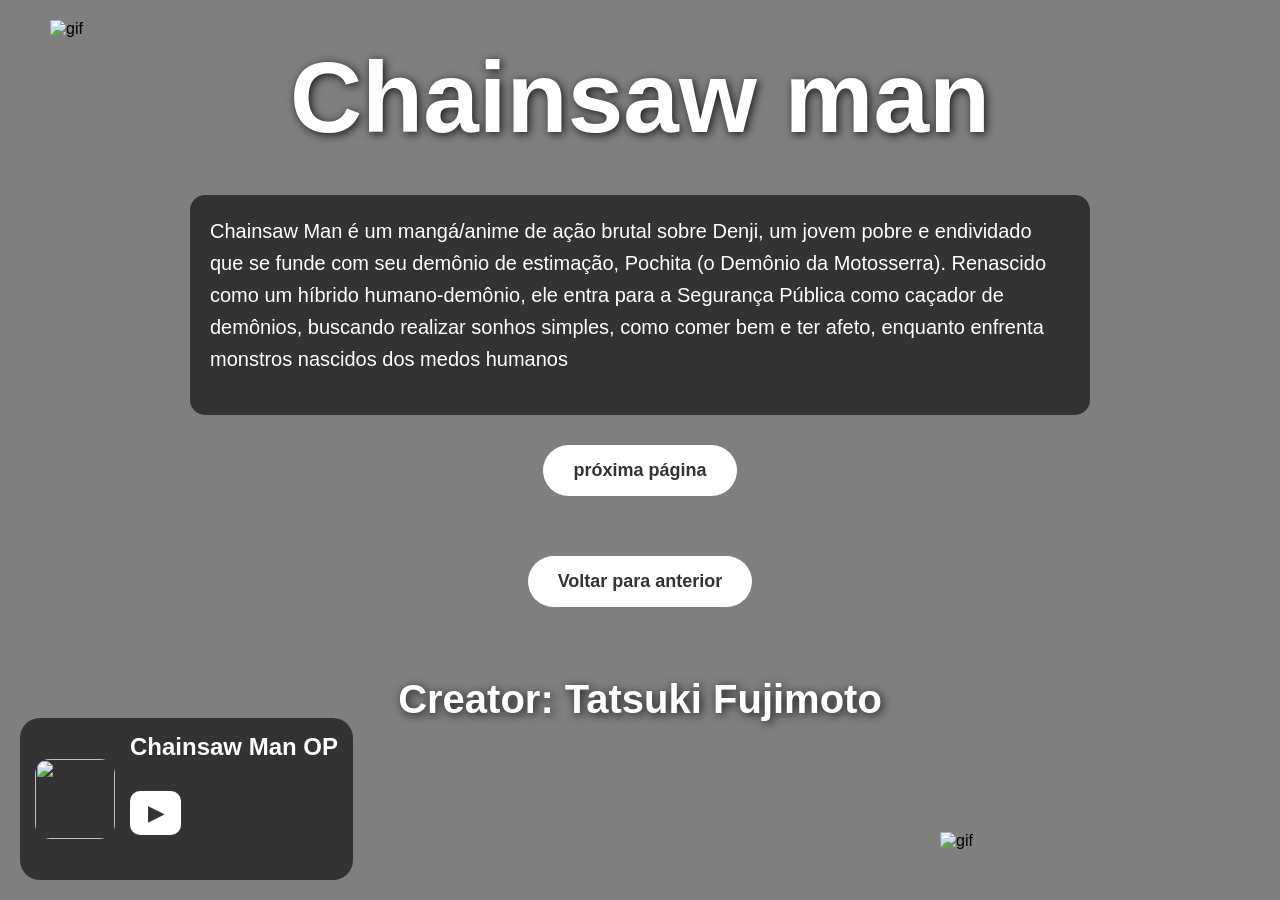
==== quarta_pagina.html @ 2e44a0d2 "Add files via upload" ====
<!DOCTYPE html>
<html lang="pt-br">
<head>
    <meta charset="UTF-8">
    <meta name="viewport" content="width=device-width, initial-scale=1.0">
    <title>Dorohedoro - Info</title>
    <link rel="stylesheet" href="style.css">
</head>
<body class="body-quarta_pagina"> <h1>Chainsaw man</h1>

    <div class="container">
        <p>Chainsaw Man é um mangá/anime de ação brutal sobre Denji, um jovem pobre e endividado que se funde com seu demônio de estimação, Pochita (o Demônio da Motosserra). Renascido como um híbrido humano-demônio, ele entra para a Segurança Pública como caçador de demônios, buscando realizar sonhos simples, como comer bem e ter afeto, enquanto enfrenta monstros nascidos dos medos humanos</p>
    </div>

    <button onclick="window.location.href='quinta_pagina.html'">
        próxima página
    </button>

    <button onclick="window.location.href='terceira_pagina.html'">
        Voltar para anterior
    </button>
    <h6>Creator: Tatsuki Fujimoto</h6>
    <img src="assets/csm.gif" class="gif-canto" alt="gif">
    <img src="assets/pochita.gif" class="gif-canto-de-cima" alt="gif">

<div class="music-player">

    <img src="assets/csm capa.png" class="cover">

    <div class="info">
        <h2>Chainsaw Man OP</h2>

        <button id="playBtn">▶</button>
    </div>

 </div>

 <audio id="musica" loop>
    <source src="musicas/csm music.mp3" type="audio/mpeg">
 </audio>

 <script>

 const musica = document.getElementById("musica");
 const playBtn = document.getElementById("playBtn");

 playBtn.addEventListener("click", () => {

    if(musica.paused){

        musica.play();

        playBtn.innerHTML = "❚❚";

    } else {

        musica.pause();

        playBtn.innerHTML = "▶";

    }

});
</script>
</body>
</html>
---- style.css ----
/* RESET PADRÃO */
* {
    margin: 0;
    padding: 0;
    box-sizing: border-box;
    font-family: 'Segoe UI', Tahoma, Geneva, Verdana, sans-serif;
}

body {
    min-height: 100vh;
    background-size: cover;
    background-position: center;
    background-attachment: fixed;
    background-repeat: no-repeat;
    display: flex;
    flex-direction: column;
    align-items: center;
}

.body-index {
    background-image: linear-gradient(rgba(0,0,0,0.5), rgba(0,0,0,0.5)), url("assets/Evangelion.jpg");
}

.body-segunda_pagina {
    background-image: linear-gradient(rgba(0,0,0,0.5), rgba(0,0,0,0.5)), url("assets/dorohedoro.jpg");
}

.body-terceira_pagina {
    background-image: linear-gradient(rgba(0,0,0,0.5), rgba(0,0,0,0.5)), url("assets/cowboybebop.jpg");
}
.body-quarta_pagina {
    background-image: linear-gradient(rgba(0,0,0,0.5), rgba(0,0,0,0.5)), url("assets/csm.jpg");
}
.body-quinta_pagina {
    background-image: linear-gradient(rgba(0,0,0,0.5),rgba(0,0,0,0.5)), url("assets/One-Piece.jpg");
}
h1 {
    font-size: clamp(2.5rem, 8vw, 100px);
    color: white;
    text-align: center;
    margin: 40px 0;
    text-shadow: 2px 2px 10px rgba(0,0,0,0.8);
}
h6 {
    font-size: clamp(2.5rem, 8vw, 10px);
    color: white;
    text-align: end;
    margin: 40px 0;
    text-shadow: 2px 2px 10px rgba(0,0,0,0.8);
}
.container {
    max-width: 900px;
    padding: 20px;
    background-color: rgba(0, 0, 0, 0.6);
    border-radius: 15px;
    margin: 0 20px;
}

p {
    font-size: 20px;
    color: white;
    line-height: 1.6;
    margin-bottom: 20px;
}

button {
    padding: 15px 30px;
    font-size: 18px;
    font-weight: bold;
    border-radius: 50px;
    border: none;
    cursor: pointer;
    margin: 30px auto;
    background-color: #fff;
    color: #333;
    transition: transform 0.2s, background-color 0.3s;
}

button:hover {
    background-color: gainsboro;
    transform: scale(1.05);
}
.gif-canto {
    position: fixed;
    bottom: 50px;
    right: 50px;
    width: 290px;
    z-index: 9999;
}
.gif-canto-de-cima {
    position: fixed;
    top: 20px;
    left: 50px;
    width: 290px;
    z-index: 9999;
}

.music-player{
    position: fixed;

    bottom: 20px;
    left: 20px;

    display: flex;
    align-items: center;
    gap: 15px;

    background: rgba(0,0,0,0.6);

    backdrop-filter: blur(10px);

    padding: 15px;

    border-radius: 20px;

    color: white;
}

.cover{
    width: 80px;
    height: 80px;

    object-fit: cover;

    border-radius: 15px;
}

#playBtn{
    padding: 10px 18px;

    font-size: 20px;

    border: none;

    border-radius: 10px;

    cursor: pointer;
}
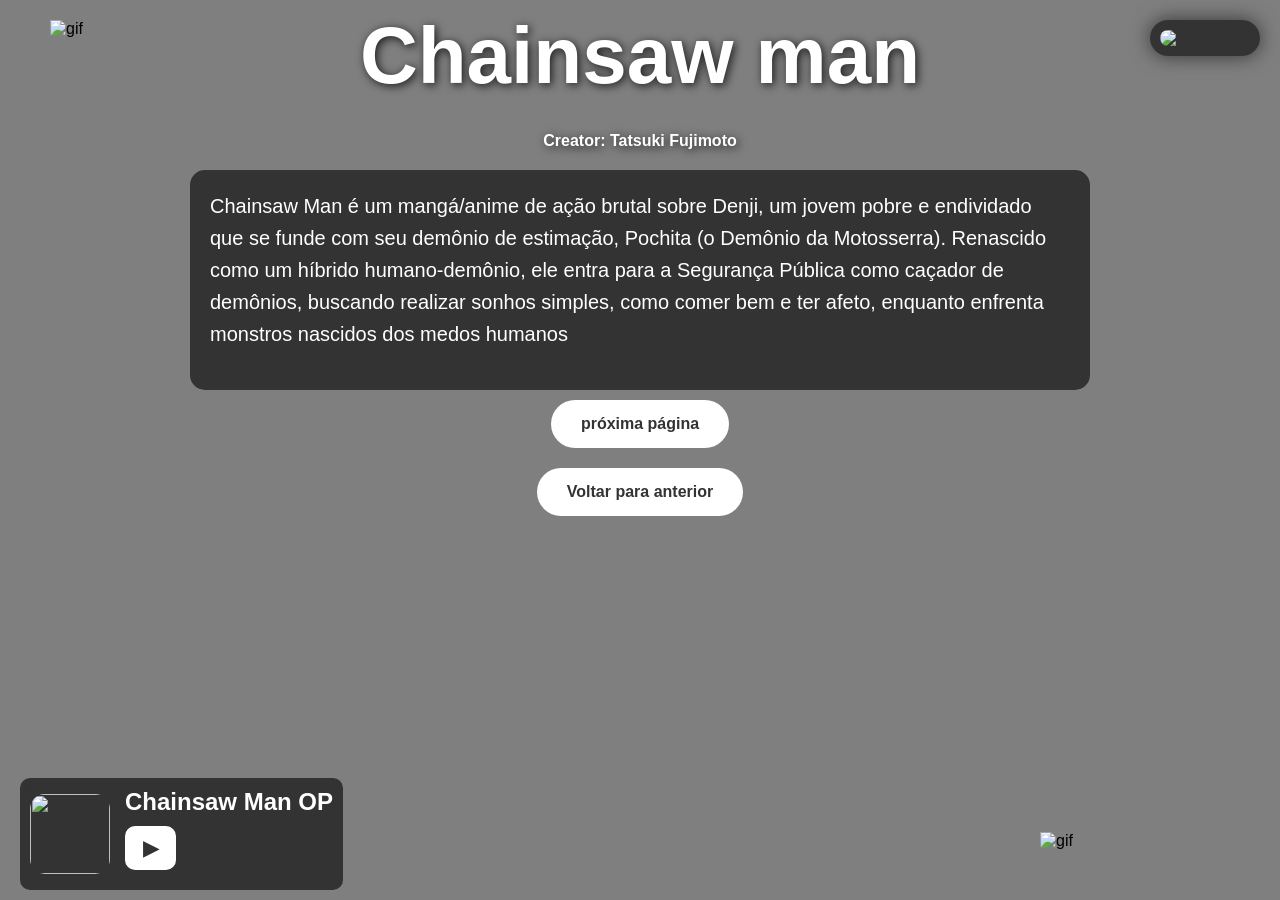
==== commit 8f9e0c09: "Update quarta_pagina.html with anime card Added anime card link and image for Chainsaw Man." ====
--- a/quarta_pagina.html
+++ b/quarta_pagina.html
@@ -7,7 +7,7 @@
     <link rel="stylesheet" href="style.css">
 </head>
 <body class="body-quarta_pagina"> <h1>Chainsaw man</h1>
-
+                                    <h6>Creator: Tatsuki Fujimoto</h6>
     <div class="container">
         <p>Chainsaw Man é um mangá/anime de ação brutal sobre Denji, um jovem pobre e endividado que se funde com seu demônio de estimação, Pochita (o Demônio da Motosserra). Renascido como um híbrido humano-demônio, ele entra para a Segurança Pública como caçador de demônios, buscando realizar sonhos simples, como comer bem e ter afeto, enquanto enfrenta monstros nascidos dos medos humanos</p>
     </div>
@@ -19,7 +19,6 @@
     <button onclick="window.location.href='terceira_pagina.html'">
         Voltar para anterior
     </button>
-    <h6>Creator: Tatsuki Fujimoto</h6>
     <img src="assets/csm.gif" class="gif-canto" alt="gif">
     <img src="assets/pochita.gif" class="gif-canto-de-cima" alt="gif">
 
@@ -62,5 +61,10 @@
 
 });
 </script>
-</body>
-</html>+<div class ="anime-card">
+    <a href="https://myanimelist.net/anime/44511/Chainsaw_Man?q=chainsaw%20man&cat=anime" target = "_blank">
+        <img src="assets/126216.jpg" class="anime-img">
+        </a>
+    </div>
+    </body>
+    </html>
--- a/style.css
+++ b/style.css
@@ -35,17 +35,17 @@
     background-image: linear-gradient(rgba(0,0,0,0.5),rgba(0,0,0,0.5)), url("assets/One-Piece.jpg");
 }
 h1 {
-    font-size: clamp(2.5rem, 8vw, 100px);
+    font-size: clamp(2.5rem, 8vw, 80px);
     color: white;
     text-align: center;
-    margin: 40px 0;
+    margin: 10px 0;
     text-shadow: 2px 2px 10px rgba(0,0,0,0.8);
 }
 h6 {
-    font-size: clamp(2.5rem, 8vw, 10px);
+    font-size: medium;
     color: white;
     text-align: end;
-    margin: 40px 0;
+    margin: 20px 0;
     text-shadow: 2px 2px 10px rgba(0,0,0,0.8);
 }
 .container {
@@ -65,12 +65,12 @@
 
 button {
     padding: 15px 30px;
-    font-size: 18px;
+    font-size: 16px;
     font-weight: bold;
     border-radius: 50px;
     border: none;
     cursor: pointer;
-    margin: 30px auto;
+    margin: 10px auto;
     background-color: #fff;
     color: #333;
     transition: transform 0.2s, background-color 0.3s;
@@ -84,21 +84,21 @@
     position: fixed;
     bottom: 50px;
     right: 50px;
-    width: 290px;
+    width: 190px;
     z-index: 9999;
 }
 .gif-canto-de-cima {
     position: fixed;
     top: 20px;
     left: 50px;
-    width: 290px;
+    width: 100px;
     z-index: 9999;
 }
 
 .music-player{
     position: fixed;
 
-    bottom: 20px;
+    bottom: 10px;
     left: 20px;
 
     display: flex;
@@ -107,11 +107,11 @@
 
     background: rgba(0,0,0,0.6);
 
-    backdrop-filter: blur(10px);
+    backdrop-filter: blur(5px);
 
-    padding: 15px;
+    padding: 10px;
 
-    border-radius: 20px;
+    border-radius:10px;
 
     color: white;
 }
@@ -135,4 +135,24 @@
     border-radius: 10px;
 
     cursor: pointer;
-}+}
+.anime-card {
+    position: fixed;
+    top: 20px;
+    right: 20px;
+    z-index: 9999;
+    background-color: rgba(0, 0, 0, 0.6);
+    backdrop-filter: blur(10px);
+    padding: 10px;
+    border-radius: 20px;
+    box-shadow: 0 0 20px rgba(0, 0, 0, 0.6);
+    transition: transform 0.3s;
+}
+.anime-card:hover{
+    transform: scale(1.05);
+}
+.anime-img {
+    width: 90px;
+    border-radius: 15px;
+    display: block;
+}
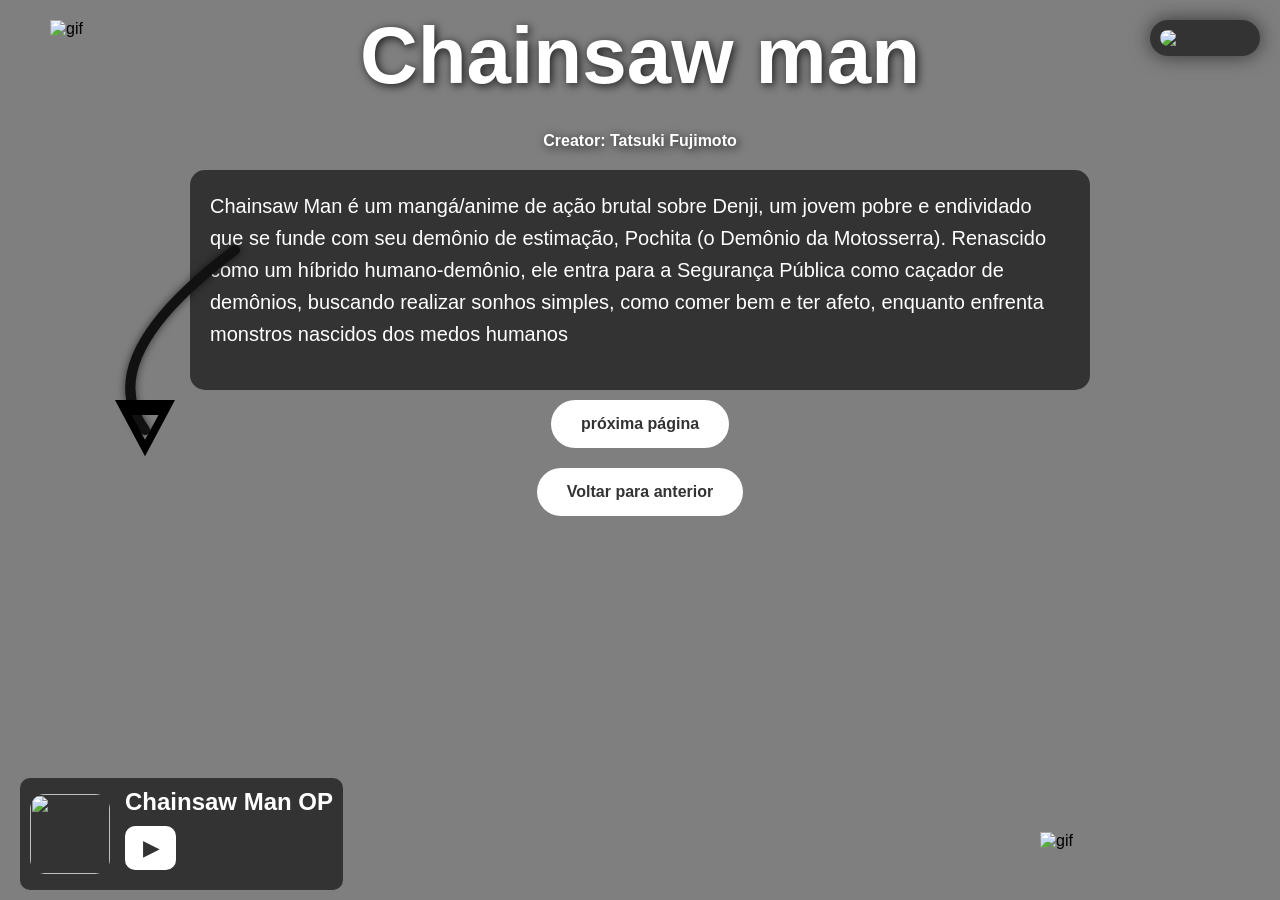
==== commit d6f65691: "Update quarta_pagina.html" ====
--- a/quarta_pagina.html
+++ b/quarta_pagina.html
@@ -66,5 +66,226 @@
         <img src="assets/126216.jpg" class="anime-img">
         </a>
     </div>
+<!DOCTYPE html>
+<html lang="pt-br">
+<head>
+<meta charset="UTF-8">
+<meta name="viewport" content="width=device-width, initial-scale=1.0">
+
+<title>Fio Molenga</title>
+
+<style>
+
+/* RESET */
+*{
+    margin:0;
+    padding:0;
+    box-sizing:border-box;
+}
+
+body{
+    overflow:hidden;
+    height:100vh;
+
+    background:
+    linear-gradient(rgba(0,0,0,.5),rgba(0,0,0,.5)),
+    url("assets/csm.jpg");
+
+    background-size:cover;
+    background-position:center;
+}
+
+/* QUADRADO COM BLUR */
+.blur-box{
+    position:fixed;
+
+    left:40px;
+    top:220px;
+
+    width:90px;
+    height:90px;
+
+    background:rgba(255,255,255,.08);
+
+    border:1px solid rgba(255,255,255,.15);
+
+    backdrop-filter:blur(12px);
+
+    border-radius:20px;
+
+    z-index:10;
+}
+
+/* ÁREA DO OBJETO */
+.drag-wrapper{
+    position:fixed;
+
+    left:85px;
+    top:250px;
+
+    width:300px;
+    height:500px;
+
+    z-index:9999;
+}
+
+/* SVG ocupa tudo */
+#rope-svg{
+    position:absolute;
+    inset:0;
+
+    overflow:visible;
+}
+
+/* FIO */
+#rope{
+    stroke:#111;
+    stroke-width:10;
+
+    fill:none;
+
+    stroke-linecap:round;
+
+    filter:drop-shadow(0 0 4px rgba(0,0,0,.6));
+}
+
+/* BLUR DA CONEXÃO */
+#rope-blur{
+    stroke:rgba(0,0,0,.4);
+
+    stroke-width:10;
+
+    fill:none;
+
+    filter:blur(1px);
+}
+
+/* TRIÂNGULO */
+#triangle{
+    position:absolute;
+
+    width:90px;
+    height:90px;
+
+    cursor:grab;
+
+    user-select:none;
+
+    transform:translate(-50%, -50%);
+}
+
+#triangle:active{
+    cursor:grabbing;
+}
+
+/* SVG do triângulo */
+#triangle svg{
+    width:100%;
+    height:100%;
+}
+
+</style>
+</head>
+<body>
+
+<div class="drag-wrapper">
+
+    <!-- FIO -->
+    <svg id="rope-svg"
+        <!-- fio principal -->
+        <path id="rope"/>
+
+    </svg>
+
+<div id="triangle">
+
+<svg viewBox="0 0 120 120">
+
+    <!-- TRIÂNGULO VAZADO -->
+    <path
+        d="
+        M20 20
+        L60 95
+        L100 20
+        Z
+
+        M42 40
+        L60 73
+        L78 40
+        Z
+        "
+
+        fill="black"
+        fill-rule="evenodd"
+    />
+
+</svg>
+</div>
+
+</div>
+<script>
+
+const triangle = document.getElementById("triangle");
+
+const rope = document.getElementById("rope");
+const ropeBlur = document.getElementById("rope-blur");
+
+let dragging = false;
+
+/* ponto fixo na borda do quadrado */
+const startX = 150;
+const startY = 0;
+
+/* posição inicial */
+let posX = 60;
+let posY = 180;
+
+/* atualiza posição */
+function updateRope(){
+
+    triangle.style.left = posX + "px";
+    triangle.style.top = posY + "px";
+
+    /* curva molenga */
+
+    const curveX = posX * 0.1;
+    const curveY = posY * 0.6;
+
+    const path =
+    `
+    M ${startX} ${startY}
+    Q ${curveX} ${curveY}
+    ${posX} ${posY}
+    `;
+
+    rope.setAttribute("d", path);
+}
+
+updateRope();
+
+triangle.addEventListener("mousedown", () => {
+    dragging = true;
+});
+
+window.addEventListener("mouseup", () => {
+    dragging = false;
+});
+
+window.addEventListener("mousemove", (e) => {
+
+    if(!dragging) return;
+
+    const wrapperRect =
+    document.querySelector(".drag-wrapper")
+    .getBoundingClientRect();
+
+    posX = e.clientX - wrapperRect.left;
+    posY = e.clientY - wrapperRect.top;
+
+    updateRope();
+});
+</script>
+</body>
+</html>
     </body>
     </html>
--- a/style.css
+++ b/style.css
@@ -55,7 +55,146 @@
     border-radius: 15px;
     margin: 0 20px;
 }
-
+.container{
+    position:relative;
+
+    max-width:900px;
+
+    padding:20px;
+
+    background-color:rgba(0,0,0,0.6);
+
+    border-radius:15px;
+
+    margin:0 20px;
+
+    overflow:visible;
+
+    isolation:isolate;
+}
+
+/* =========================
+   TOPO
+========================= */
+.container::before{
+    content:"";
+
+    position:absolute;
+
+    top:-12px;
+    left:0;
+
+    width:100%;
+    height:24px;
+
+    background:url("assets/ponta_de_corrente.png");
+
+    background-size:35px 24px;
+
+    background-repeat:repeat-x;
+
+    animation:moverHorizontal 1s linear infinite;
+
+    z-index:10;
+}
+
+/* =========================
+   BAIXO
+========================= */
+.container::after{
+    content:"";
+
+    position:absolute;
+
+    bottom:-12px;
+    left:0;
+
+    width:100%;
+    height:24px;
+
+    background:url("assets/ponta_de_corrente.png");
+
+    background-size:35px 24px;
+
+    background-repeat:repeat-x;
+
+    transform:scaleY(-1);
+
+    animation:moverHorizontal 1s linear infinite reverse;
+
+    z-index:10;
+}
+
+/* =========================
+   LADO ESQUERDO
+========================= */
+.serra-esquerda,
+.serra-direita{
+    position:absolute;
+
+    top:0;
+
+    width:24px;
+    height:100%;
+
+    background:url("assets/ponta_de_corrente.png");
+
+    background-size:35px 24px;
+
+    background-repeat:repeat-y;
+
+    z-index:10;
+}
+
+.serra-esquerda{
+    left:-12px;
+
+    transform:rotate(90deg);
+
+    animation:moverVertical 1s linear infinite;
+}
+
+.serra-direita{
+    right:-12px;
+
+    transform:rotate(-90deg);
+
+    animation:moverVertical 1s linear infinite reverse;
+}
+
+/* =========================
+   ANIMAÇÕES
+========================= */
+
+@keyframes girarVertical{
+    from{
+        background-position-y:0;
+    }
+
+    to{
+        background-position-y:35px;
+    }
+}
+
+@keyframes moverHorizontal{
+    from{
+        background-position-x:0;
+    }
+
+    to{
+        background-position-x:35px;
+    }
+}
+
+@keyframes moverVertical{
+    from{
+        background-position-y:0;
+    }
+
+    to{
+        background-position-y:35px;
+    }
+}
 p {
     font-size: 20px;
     color: white;
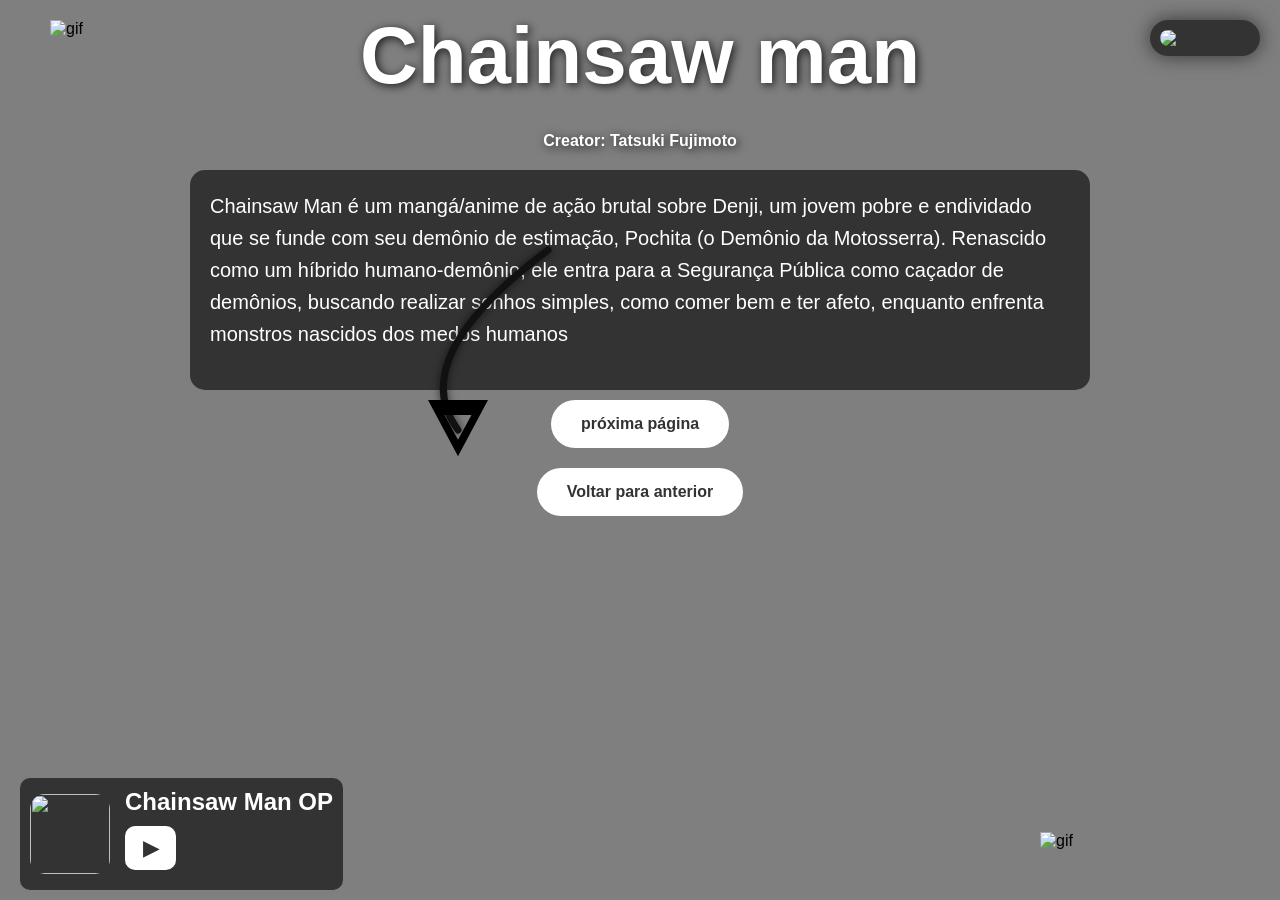
==== commit 471a7b6b: "Update quarta_pagina.html" ====
--- a/quarta_pagina.html
+++ b/quarta_pagina.html
@@ -78,14 +78,14 @@
 
 /* RESET */
 *{
-    margin:0;
-    padding:0;
+    margin:900;
+    padding:900;
     box-sizing:border-box;
 }
 
 body{
     overflow:hidden;
-    height:100vh;
+    height:10vh;
 
     background:
     linear-gradient(rgba(0,0,0,.5),rgba(0,0,0,.5)),
@@ -120,15 +120,21 @@
 .drag-wrapper{
     position:fixed;
 
-    left:85px;
+    left:398px;
     top:250px;
 
-    width:300px;
-    height:500px;
+    width:3000px;
+    height:5000px;
 
     z-index:9999;
 }
-
+.drag-wrapper{
+    pointer-events: none;
+}
+
+#triangle{
+    pointer-events: auto;
+}
 /* SVG ocupa tudo */
 #rope-svg{
     position:absolute;
@@ -140,7 +146,7 @@
 /* FIO */
 #rope{
     stroke:#111;
-    stroke-width:10;
+    stroke-width:7;
 
     fill:none;
 
@@ -164,7 +170,7 @@
 #triangle{
     position:absolute;
 
-    width:90px;
+    width:190px;
     height:90px;
 
     cursor:grab;
@@ -285,6 +291,13 @@
     updateRope();
 });
 </script>
+<div class="serra-diagonal-esquerda"></div>
+<div class="serra-diagonal-direita"></div>
+<div class="container2">
+    <div class="serra-diagonal-esquerda"></div>
+
+    <div class="serra-diagonal-direita"></div>
+</div>
 </body>
 </html>
     </body>
